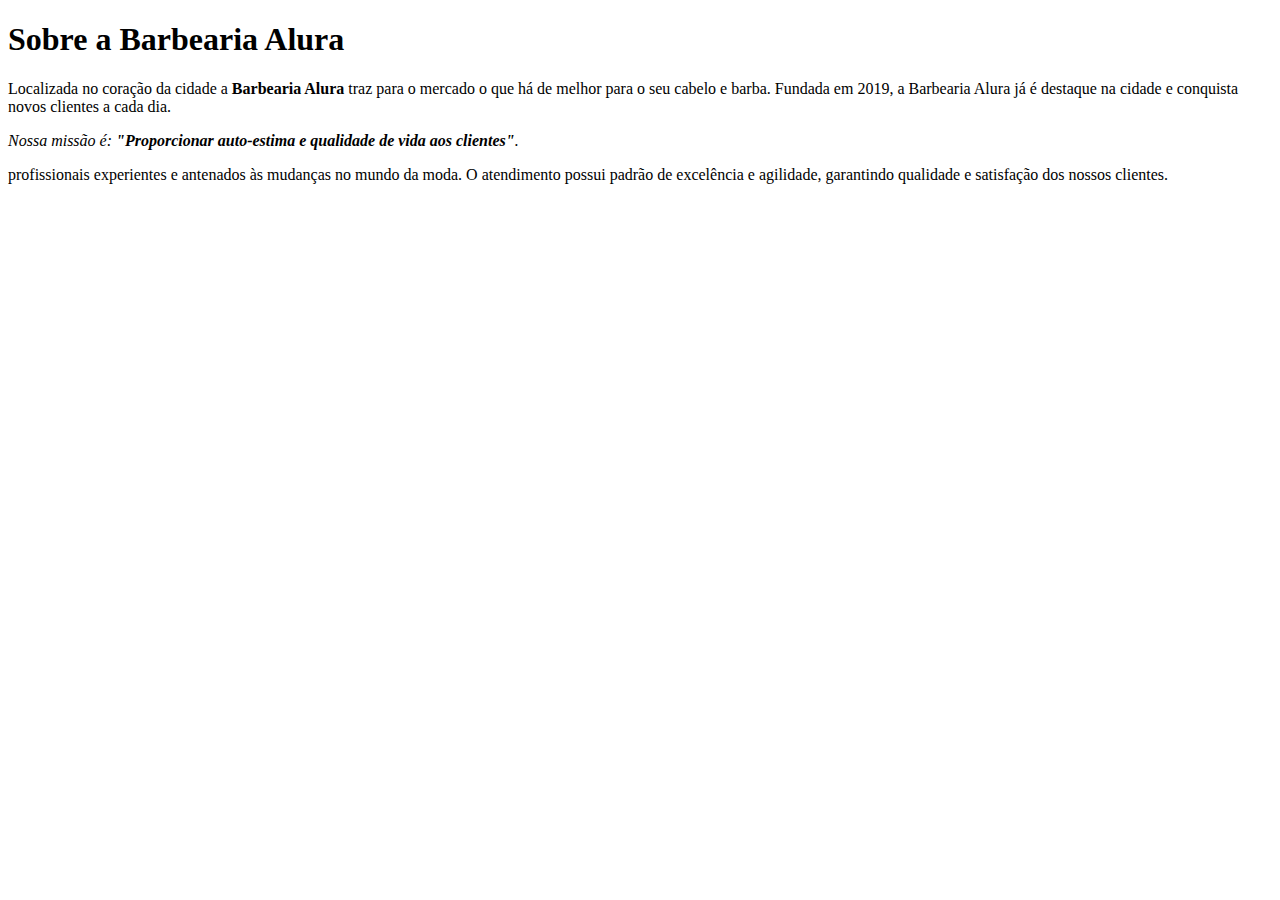
==== index.html @ 35194a8c "Melhorando a estrutura html, inserindo título na página, a tag doctype, html com o idioma e a tag me" ====
<!DOCTYPE html>
<html lang="pt-br">
    <head>
        <meta charset="UTF-8">
        <title>Barbearia Alura</title>
    </head>
    <body>
        <h1>Sobre a Barbearia Alura</h1>
        
        <p>Localizada no coração da cidade a <strong>Barbearia Alura</strong> traz para o mercado o que há de melhor para o seu cabelo e barba. Fundada em 2019, a Barbearia Alura já é destaque na cidade e conquista novos clientes a cada dia.</p>
        
        <p><em>Nossa missão é: <strong>"Proporcionar auto-estima e qualidade de vida aos clientes"</strong>.</em></p>
        
        <p>profissionais experientes e antenados às mudanças no mundo da moda. O atendimento possui padrão de excelência e agilidade, garantindo qualidade e satisfação dos nossos clientes.</p>
    </body>
</html>
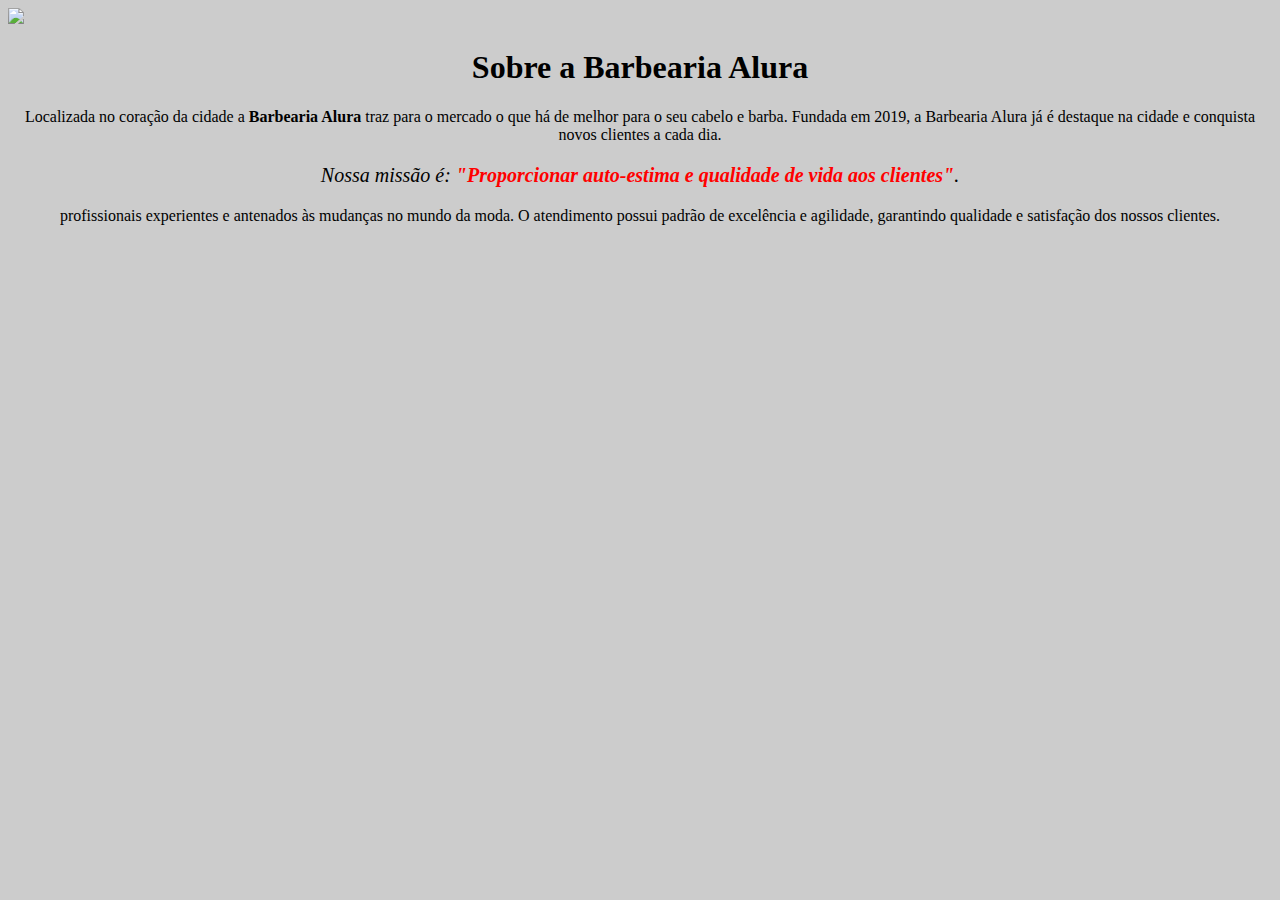
==== commit 53fca8da: "Corrigindo a largura da imagem" ====
--- a/index.html
+++ b/index.html
@@ -3,13 +3,16 @@
     <head>
         <meta charset="UTF-8">
         <title>Barbearia Alura</title>
+        <link rel="stylesheet" href="style.css">
     </head>
     <body>
+        <img id="banner" src="banner.jpg">
+
         <h1>Sobre a Barbearia Alura</h1>
         
         <p>Localizada no coração da cidade a <strong>Barbearia Alura</strong> traz para o mercado o que há de melhor para o seu cabelo e barba. Fundada em 2019, a Barbearia Alura já é destaque na cidade e conquista novos clientes a cada dia.</p>
         
-        <p><em>Nossa missão é: <strong>"Proporcionar auto-estima e qualidade de vida aos clientes"</strong>.</em></p>
+        <p id="missao"><em>Nossa missão é: <strong>"Proporcionar auto-estima e qualidade de vida aos clientes"</strong>.</em></p>
         
         <p>profissionais experientes e antenados às mudanças no mundo da moda. O atendimento possui padrão de excelência e agilidade, garantindo qualidade e satisfação dos nossos clientes.</p>
     </body>
--- a/style.css
+++ b/style.css
@@ -0,0 +1,23 @@
+body {
+    background: #CCCCCC;
+}
+
+#banner {
+    width: 100%;
+}
+
+h1 {
+    text-align: center;
+}
+
+p {
+    text-align: center;
+}
+
+#missao {
+    font-size: 20px;
+}
+
+em strong {
+    color: #FF0000;
+}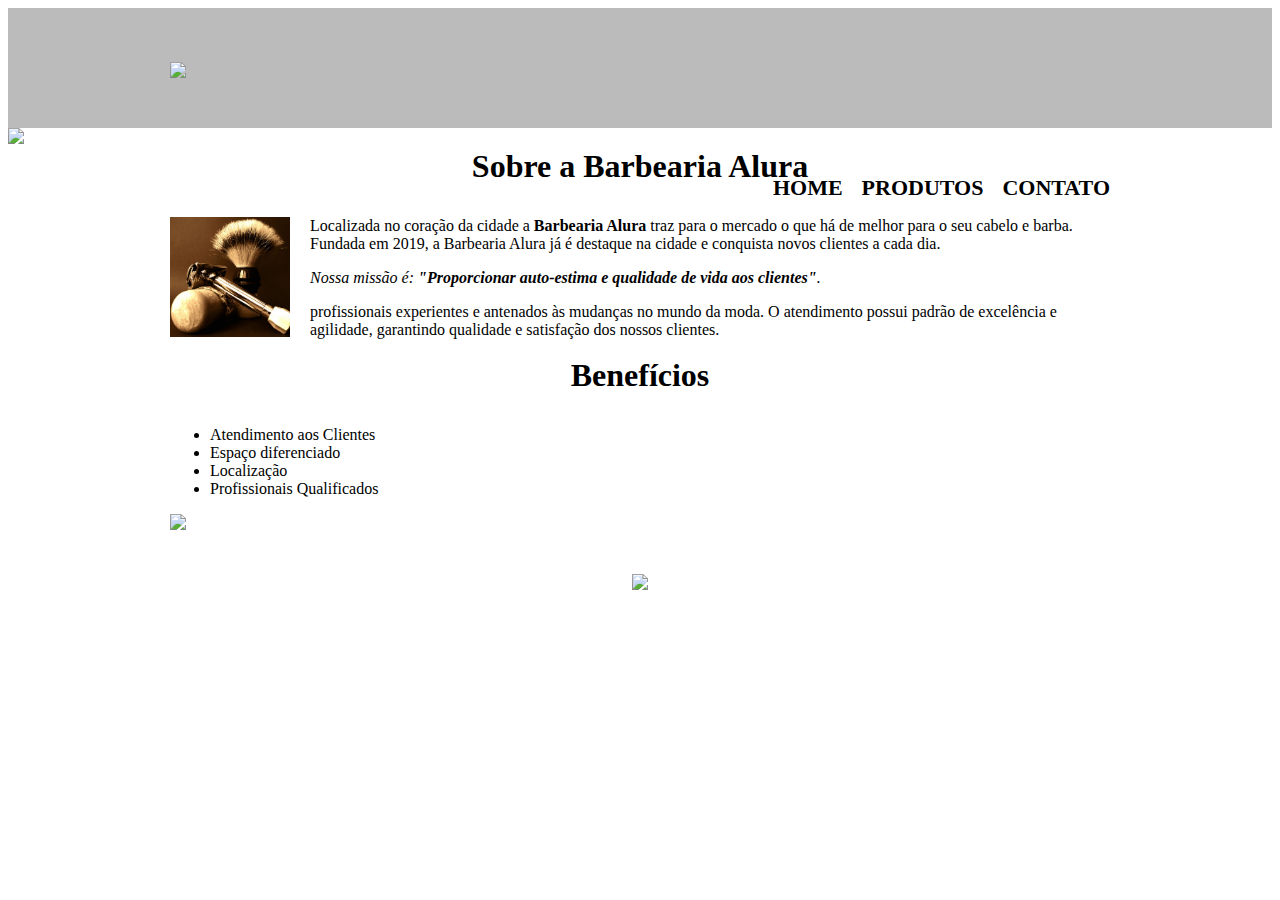
==== commit 46a4c79e: "Início da re-estilização da página inicial e adição de nova imagem de utensílios de um barbeiro" ====
--- a/index.html
+++ b/index.html
@@ -1,19 +1,70 @@
-<!DOCTYPE html>
-<html lang="pt-br">
-    <head>
-        <meta charset="UTF-8">
-        <title>Barbearia Alura</title>
-        <link rel="stylesheet" href="style.css">
-    </head>
-    <body>
-        <img id="banner" src="banner.jpg">
-
-        <h1>Sobre a Barbearia Alura</h1>
-        
-        <p>Localizada no coração da cidade a <strong>Barbearia Alura</strong> traz para o mercado o que há de melhor para o seu cabelo e barba. Fundada em 2019, a Barbearia Alura já é destaque na cidade e conquista novos clientes a cada dia.</p>
-        
-        <p id="missao"><em>Nossa missão é: <strong>"Proporcionar auto-estima e qualidade de vida aos clientes"</strong>.</em></p>
-        
-        <p>profissionais experientes e antenados às mudanças no mundo da moda. O atendimento possui padrão de excelência e agilidade, garantindo qualidade e satisfação dos nossos clientes.</p>
-    </body>
+<!DOCTYPE html>
+<html lang="pt-br">
+
+<head>
+    <meta charset="UTF-8">
+    <title>Barbearia Alura</title>
+
+    <link rel="stylesheet" href="style.css">
+    <link rel="stylesheet" href="reset.css">
+</head>
+
+<body>
+    <header>
+        <div class="caixa">
+            <h1><img src="logo.png"></h1>
+
+            <nav>
+                <ul>
+                    <li><a href="index.html">Home</a></li>
+                    <li><a href="produtos.html">Produtos</a></li>
+                    <li><a href="contato.html">Contato</a></li>
+                </ul>
+            </nav>
+        </div>
+    </header>
+
+    <img class="banner" src="banner.jpg">
+
+    <main>
+        <section class="principal">
+            <h2 class="titulo-principal">Sobre a Barbearia Alura</h2>
+
+            <img class="utensilios" src="utensilios.jpg" alt="Utensílios de um barbeiro">
+
+            <p>Localizada no coração da cidade a <strong>Barbearia Alura</strong> traz para o mercado o que há de melhor
+                para o
+                seu cabelo e barba. Fundada em 2019, a Barbearia Alura já é destaque na cidade e conquista novos
+                clientes a
+                cada
+                dia.</p>
+
+            <p id="missao"><em>Nossa missão é: <strong>"Proporcionar auto-estima e qualidade de vida aos
+                        clientes"</strong>.</em></p>
+
+            <p>profissionais experientes e antenados às mudanças no mundo da moda. O atendimento possui padrão de
+                excelência
+                e
+                agilidade, garantindo qualidade e satisfação dos nossos clientes.</p>
+        </section>
+        <section class="beneficios">
+            <h3 class="titulo-principal">Benefícios</h3>
+
+            <ul>
+                <li class="itens">Atendimento aos Clientes</li>
+                <li class="itens">Espaço diferenciado</li>
+                <li class="itens">Localização</li>
+                <li class="itens">Profissionais Qualificados</li>
+            </ul>
+
+            <img class="imagembeneficios" src="beneficios.jpg">
+        </section>
+    </main>
+
+    <footer>
+        <img src="logo-branco.png">
+        <p class="copyright">&copy; Copyright Barbearia Alura - 2021</p>
+    </footer>
+</body>
+
 </html>--- a/style.css
+++ b/style.css
@@ -1,23 +1,183 @@
-body {
-    background: #CCCCCC;
-}
-
-#banner {
-    width: 100%;
-}
-
-h1 {
-    text-align: center;
-}
-
-p {
-    text-align: center;
-}
-
-#missao {
-    font-size: 20px;
-}
-
-em strong {
-    color: #FF0000;
+header {
+    background: #bbbbbb;
+    padding: 20px 0;
+}
+
+.caixa {
+    position: relative;
+    width: 940px;
+    margin: 0 auto;
+}
+
+nav {
+    position: absolute;
+    top: 110px;
+    right: 0;
+}
+
+nav li {
+    display: inline;
+    margin: 0 0 0 15px;
+}
+
+nav a {
+    text-transform: uppercase;
+    color: #000000;
+    font-weight: bold;
+    font-size: 22px;
+    text-decoration: none;
+}
+
+nav a:hover {
+    color: #C78C19;
+    text-decoration: underline;
+}
+
+.produtos {
+    width: 940px;
+    margin: 0 auto;
+    padding: 50px 0;
+}
+
+.produtos li {
+    display: inline-block;
+    text-align: center;
+    width: 30%;
+    vertical-align: top;
+    margin: 0 1.5%;
+    padding: 30px 20px;
+    box-sizing: border-box;
+    border: 2px solid #000000;
+    border-radius: 10px;
+}
+
+.produtos li:hover {
+    border-color: #C78C19;
+}
+
+.produtos li:hover h2 {
+    font-size: 34px;
+}
+
+.produtos li:active {
+    border-color: #088C19;
+}
+
+.produtos h2 {
+    font-size: 30px;
+    font-weight: bold;
+}
+
+.produtos-descricao {
+    font-size: 18px;
+}
+
+.produtos-preco {
+    font-size: 22px;
+    font-weight: bold;
+    margin-top: 10px;
+}
+
+footer {
+    text-align: center;
+    background: url("bg.jpg");
+    padding: 40px 0;
+}
+
+.copyright {
+    color: #FFFFFF;
+    font-size: 13px;
+    margin-top: 20px;
+}
+
+main {
+    width: 940px;
+    margin: 0 auto;
+}
+
+form {
+    margin: 40px 0;
+}
+
+form label, form legend {
+    display: block;
+    font-size: 20px;
+    margin-bottom: 10px;
+}
+
+.input-padrao {
+    display: block;
+    margin-bottom: 20px;
+    padding: 10px 25px;
+    width: 50%;
+}
+
+.checkbox {
+    margin: 20px 0;
+}
+
+.enviar {
+    width: 40%;
+    padding: 15px 0;
+    background: orange;
+    color: white;
+    font-weight: bold;
+    font-size: 18px;
+    border: none;
+    border-radius: 5px;
+    transition: 1s all;
+    cursor: pointer;
+}
+
+.enviar:hover {
+    background: darkorange;
+    transform: scale(1.2);
+}
+
+table {
+    margin: 20px 0 40px;
+}
+
+thead {
+    background: #555555;
+    color: white;
+    font-weight: bold;
+}
+
+td, th {
+    border: 1px solid #000000;
+    padding: 8px 15px;
+}
+
+/*css da página inicial*/
+.banner {
+    width: 100%;
+}
+
+.titulo-principal {
+    text-align: center;
+    font-size: 2em;
+    margin: 0 0 1em;
+    clear: left;
+}
+.principal p {
+    margin: 0 0 1em;
+}
+
+.principal strong {
+    font-weight: bold;
+}
+
+.principal em {
+    font-style: italic;
+}
+
+.utensilios {
+    width: 120px;
+    float: left;
+    margin: 0 20px 20px 0;
+}
+
+.imagembeneficios {
+    width: 60%;
 }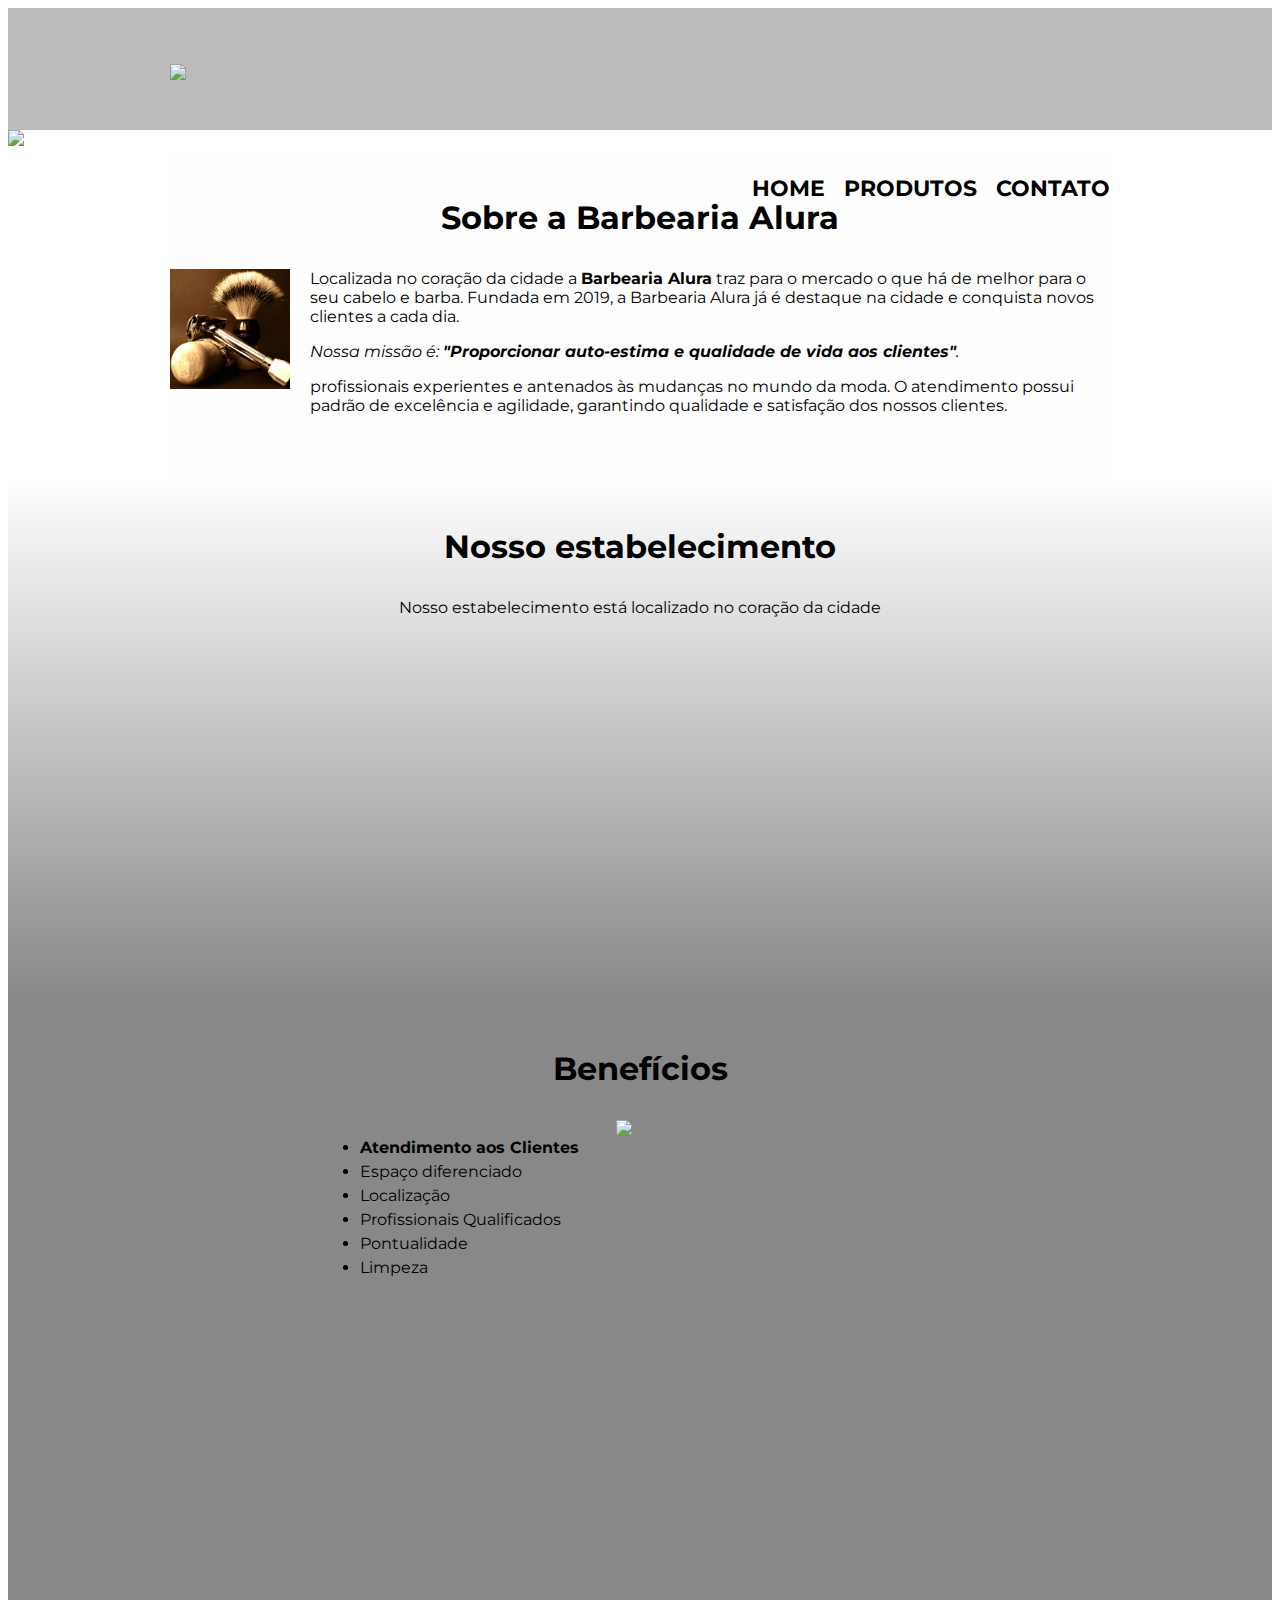
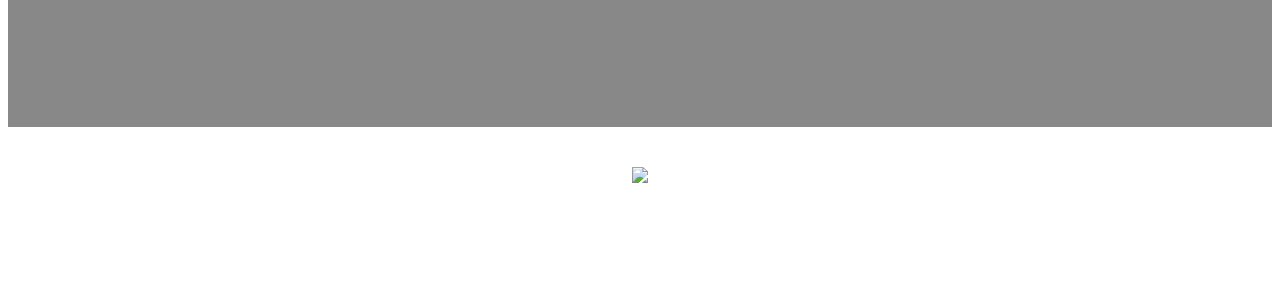
==== commit fbf20bd1: "Adicionando gradiente no background de elementos" ====
--- a/index.html
+++ b/index.html
@@ -5,8 +5,13 @@
     <meta charset="UTF-8">
     <title>Barbearia Alura</title>
 
+    <link rel="stylesheet" href="reset.css">
     <link rel="stylesheet" href="style.css">
-    <link rel="stylesheet" href="reset.css">
+    <link rel="preconnect" href="https://fonts.googleapis.com">
+    <link rel="preconnect" href="https://fonts.gstatic.com" crossorigin>
+    <link
+        href="https://fonts.googleapis.com/css2?family=Montserrat:ital,wght@0,100;0,200;0,300;0,400;0,500;0,600;0,700;0,800;0,900;1,100;1,200;1,300;1,400;1,500;1,600;1,800;1,900&display=swap"
+        rel="stylesheet">
 </head>
 
 <body>
@@ -47,17 +52,32 @@
                 e
                 agilidade, garantindo qualidade e satisfação dos nossos clientes.</p>
         </section>
+
+        <section class="mapa">
+            <h3 class="titulo-principal">Nosso estabelecimento</h3>
+            <p>Nosso estabelecimento está localizado no coração da cidade</p>
+            <div class="mapa-conteudo">
+                <iframe src="https://www.google.com/maps/embed?pb=!1m18!1m12!1m3!1d3656.448598130895!2d-46.634653385336826!3d-23.588239368469797!2m3!1f0!2f0!3f0!3m2!1i1024!2i768!4f13.1!3m3!1m2!1s0x94ce5a2b2ed7f3a1%3A0xab35da2f5ca62674!2sCaelum%20-%20Escola%20de%20Tecnologia!5e0!3m2!1spt-BR!2sbr!4v1635180417834!5m2!1spt-BR!2sbr" width="100%" height="300" style="border:0;" allowfullscreen="" loading="lazy"></iframe>
+            </div>
+        </section>
+
         <section class="beneficios">
             <h3 class="titulo-principal">Benefícios</h3>
 
-            <ul>
-                <li class="itens">Atendimento aos Clientes</li>
-                <li class="itens">Espaço diferenciado</li>
-                <li class="itens">Localização</li>
-                <li class="itens">Profissionais Qualificados</li>
-            </ul>
-
-            <img class="imagembeneficios" src="beneficios.jpg">
+            <div class="conteudo-beneficios">
+                <ul class="lista-beneficios">
+                    <li class="itens">Atendimento aos Clientes</li>
+                    <li class="itens">Espaço diferenciado</li>
+                    <li class="itens">Localização</li>
+                    <li class="itens">Profissionais Qualificados</li>
+                    <li class="itens">Pontualidade</li>
+                    <li class="itens">Limpeza</li>
+                </ul><img class="imagem-beneficios" src="beneficios.jpg">
+            </div>
+            
+            <div class="video">
+                <iframe width="560" height="315" src="https://www.youtube.com/embed/wcVVXUV0YUY" title="YouTube video player" frameborder="0" allow="accelerometer; autoplay; clipboard-write; encrypted-media; gyroscope; picture-in-picture" allowfullscreen></iframe>
+            </div>
         </section>
     </main>
 
--- a/style.css
+++ b/style.css
@@ -1,3 +1,7 @@
+body {
+    font-family: 'Montserrat', sans-serif;
+}
+
 header {
     background: #bbbbbb;
     padding: 20px 0;
@@ -91,8 +95,7 @@
 }
 
 main {
-    width: 940px;
-    margin: 0 auto;
+    
 }
 
 form {
@@ -160,6 +163,14 @@
     margin: 0 0 1em;
     clear: left;
 }
+
+.principal {
+    padding: 3em 0;
+    background: #FEFEFE;
+    width: 940px;
+    margin: 0 auto;
+}
+
 .principal p {
     margin: 0 0 1em;
 }
@@ -178,6 +189,50 @@
     margin: 0 20px 20px 0;
 }
 
-.imagembeneficios {
+.mapa {
+    padding: 3em 0;
+    background: linear-gradient(#FEFEFE, #888888);
+}
+
+.mapa-conteudo {
+    width: 940px;
+    margin: 0 auto;
+}
+
+.mapa p {
+    margin: 0 0 2em;
+    text-align: center;
+}
+
+.beneficios {
+    padding: 3em;
+    background:#888888;
+}
+
+.conteudo-beneficios {
+    width: 640px;
+    margin: 0 auto;
+}
+
+.lista-beneficios {
+    width: 40%;
+    display: inline-block;
+    vertical-align: top;
+}
+
+.itens {
+    line-height: 1.5;
+}
+
+.itens:first-child {
+    font-weight: bold;
+}
+
+.imagem-beneficios {
     width: 60%;
+}
+
+.video {
+    width: 560px;
+    margin: 2em auto;
 }